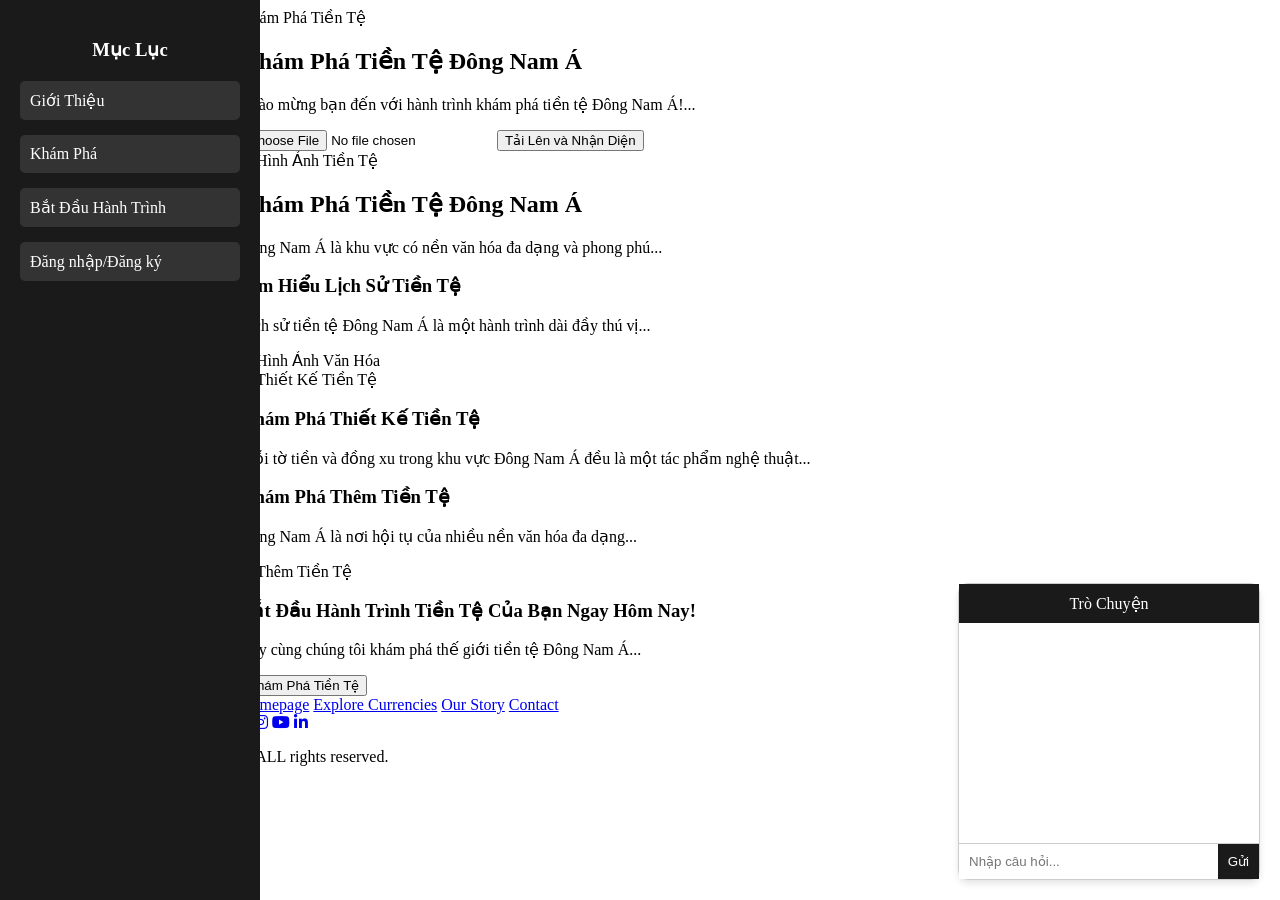
==== web/static/index.html @ 55f0cb72 "Add files via upload" ====
<!DOCTYPE html>
<html lang="vi">
<head>
    <meta charset="UTF-8">
    <meta name="viewport" content="width=device-width, initial-scale=1.0">
    <title>Khám Phá Tiền Tệ</title>
    <link rel="stylesheet" href="/static/styles.css">
    <link rel="stylesheet" href="https://cdnjs.cloudflare.com/ajax/libs/font-awesome/6.4.0/css/all.min.css">
</head>
<body>
    <!-- Sidebar - Mục Lục -->
    <nav class="sidebar">
        <h3>Mục Lục</h3>
        <ul>
            <li><a href="#hero">Giới Thiệu</a></li>
            <li><a href="#discover">Khám Phá</a></li>
            <li><a href="#cta">Bắt Đầu Hành Trình</a></li>
            <li><a href="#footer">Đăng nhập/Đăng ký</a></li>
        </ul>
    </nav>

    <!-- Header -->
    <header>
        <div class="logo">Khám Phá Tiền Tệ</div>
    </header>

    <!-- Hero Section -->
    <section id="hero" class="hero">
        <div class="hero-content">
            <h1>Khám Phá Tiền Tệ Đông Nam Á</h1>
            <div class="container">
                <div class="content">
                    <p>Chào mừng bạn đến với hành trình khám phá tiền tệ Đông Nam Á!... </p>
                    <div id="upload-container">
                        <input type="file" id="image-input" accept="image/*">
                        <button id="upload-button" onclick="uploadImage()">Tải Lên và Nhận Diện</button>
                    </div>
                    <div id="loading" style="display: none;">Đang xử lý...</div>
                    <div id="result-container" style="display: none;">
                        <img id="result-image" alt="Kết Quả Nhận Diện">
                        <p id="result-denomination"></p>
                        <p id="result-error"></p>
                    </div>
                </div>
                <div class="hero-image">
                    <img src="/static/image/hinhnen_1.png" alt="Hình Ảnh Tiền Tệ">
                </div>
            </div>
        </div>
    </section>

    <!-- Discover Section -->
    <section id="discover" class="discover">
        <div class="discover-header">
            <h2>Khám Phá Tiền Tệ Đông Nam Á</h2>
            <p>Đông Nam Á là khu vực có nền văn hóa đa dạng và phong phú...</p>
        </div>
        <div class="discover-grid">
            <div class="discover-item">
                <div class="discover-text">
                    <h3>Tìm Hiểu Lịch Sử Tiền Tệ</h3>
                    <p>Lịch sử tiền tệ Đông Nam Á là một hành trình dài đầy thú vị...</p>
                </div>
                <img src="/static/image/hinhnen_2.png" alt="Hình Ảnh Văn Hóa">
            </div>
            <div class="discover-item">
                <img src="/static/image/hinhnen_3.png" alt="Thiết Kế Tiền Tệ">
                <div class="discover-text">
                    <h3>Khám Phá Thiết Kế Tiền Tệ</h3>
                    <p>Mỗi tờ tiền và đồng xu trong khu vực Đông Nam Á đều là một tác phẩm nghệ thuật...</p>
                </div>
            </div>
            <div class="discover-item">
                <div class="discover-text">
                    <h3>Khám Phá Thêm Tiền Tệ</h3>
                    <p>Đông Nam Á là nơi hội tụ của nhiều nền văn hóa đa dạng...</p>
                </div>
                <img src="/static/image/hinhnen_4.png" alt="Thêm Tiền Tệ">
            </div>
        </div>
    </section>

    <!-- Call to Action -->
    <section id="cta" class="cta">
        <h3>Bắt Đầu Hành Trình Tiền Tệ Của Bạn Ngay Hôm Nay!</h3>
        <p>Hãy cùng chúng tôi khám phá thế giới tiền tệ Đông Nam Á...</p>
        <button onclick="document.getElementById('image-input').click()">Khám Phá Tiền Tệ</button>
    </section>

    <!-- Footer -->
    <footer id="footer">
        <div class="footer-nav">
            <a href="#">Homepage</a>
            <a href="#">Explore Currencies</a>
            <a href="#">Our Story</a>
            <a href="#">Contact</a>
        </div>
        <div class="footer-social">
            <a href="#"><i class="fab fa-facebook-f"></i></a>
            <a href="#"><i class="fab fa-instagram"></i></a>
            <a href="#"><i class="fab fa-youtube"></i></a>
            <a href="#"><i class="fab fa-linkedin-in"></i></a>
        </div>
        <p>© ALL rights reserved.</p>
    </footer>

    <!-- Chatbox -->
    <div id="chat-container">
        <div id="chat-header" onclick="toggleChatbox()">Trò Chuyện</div>
        <div id="chat-messages"></div>
        <div id="chat-input-container">
            <input type="text" id="chat-input" placeholder="Nhập câu hỏi...">
            <button id="chat-send" onclick="sendMessage()">Gửi</button>
        </div>
    </div>

    <script src="/static/scripts.js"></script>

    <style>
        /* Sidebar */
        .sidebar {
            position: fixed;
            left: 0;
            top: 0;
            width: 220px;
            height: 100%;
            background: #1a1a1a;
            padding: 20px;
            color: white;
        }
        .sidebar h3 {
            text-align: center;
            margin-bottom: 20px;
        }
        .sidebar ul {
            list-style: none;
            padding: 0;
        }
        .sidebar ul li {
            margin: 15px 0;
        }
        .sidebar ul li a {
            color: white;
            text-decoration: none;
            display: block;
            padding: 10px;
            background: #333;
            border-radius: 5px;
        }
        .sidebar ul li a:hover {
            background: #555;
        }

        /* Để lùi phần nội dung lại tránh bị sidebar che */
        body {
            margin-left: 240px;
        }

        /* Chatbox */
        #chat-container {
            position: fixed;
            bottom: 20px;
            right: 20px;
            width: 300px;
            background: white;
            border: 1px solid #ccc;
            border-radius: 10px;
            box-shadow: 0px 4px 6px rgba(0, 0, 0, 0.1);
        }
        #chat-header {
            background: #1a1a1a;
            color: white;
            padding: 10px;
            text-align: center;
            cursor: pointer;
        }
        #chat-messages {
            height: 200px;
            overflow-y: auto;
            padding: 10px;
        }
        #chat-input-container {
            display: flex;
            border-top: 1px solid #ccc;
        }
        #chat-input {
            flex: 1;
            padding: 10px;
            border: none;
        }
        #chat-send {
            background: #1a1a1a;
            color: white;
            border: none;
            padding: 10px;
            cursor: pointer;
        }
        #chat-send:hover {
            background: #333;
        }
    </style>
</body>
</html>
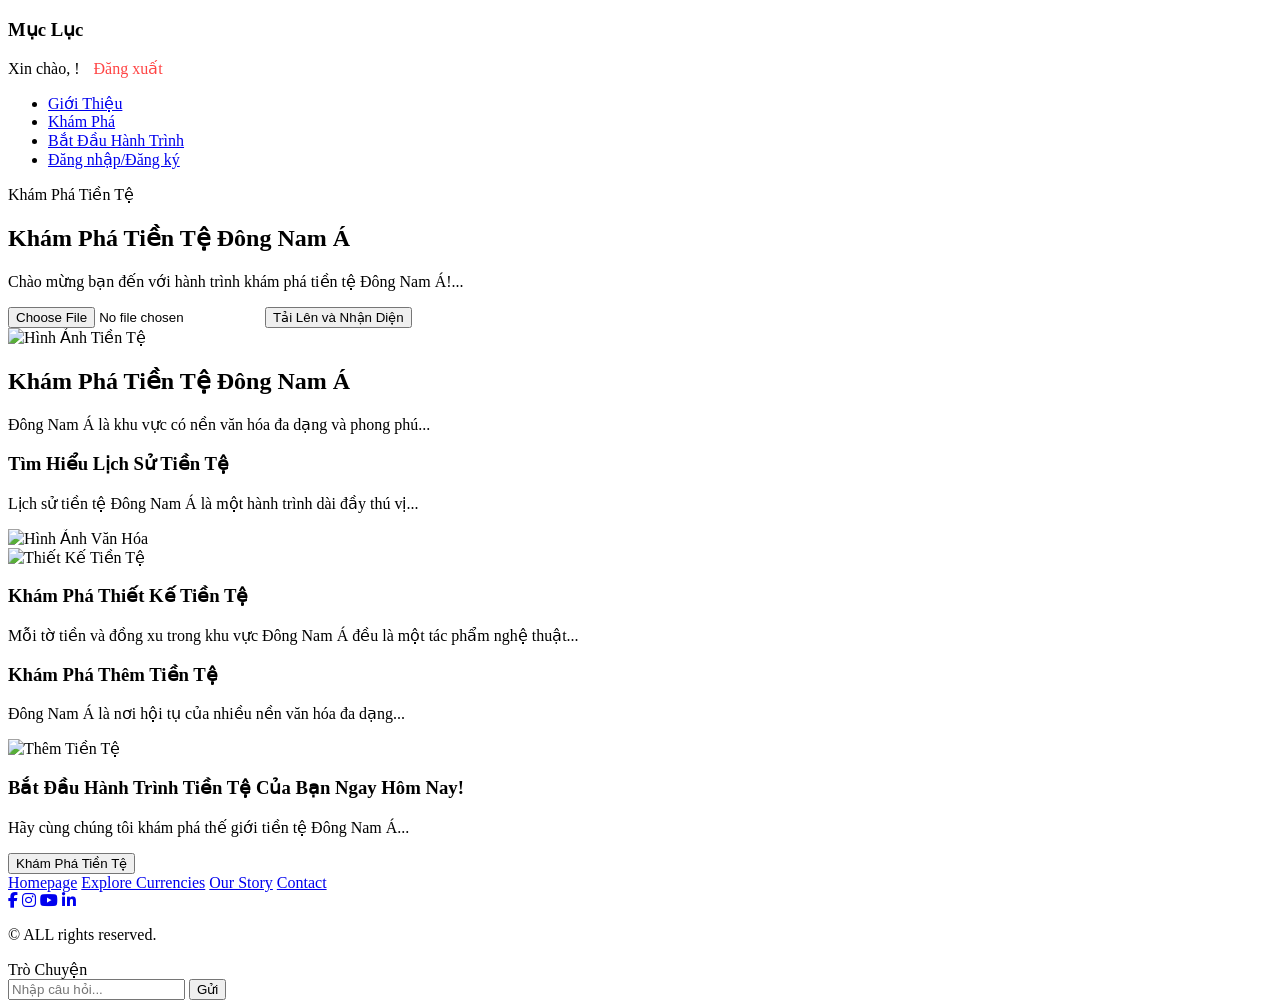
==== commit 772c14c4: "Add files via upload" ====
--- a/web/static/index.html
+++ b/web/static/index.html
@@ -8,23 +8,25 @@
     <link rel="stylesheet" href="https://cdnjs.cloudflare.com/ajax/libs/font-awesome/6.4.0/css/all.min.css">
 </head>
 <body>
-    <!-- Sidebar - Mục Lục -->
     <nav class="sidebar">
         <h3>Mục Lục</h3>
-        <ul>
+        <div id="user-info">
+            Xin chào, <span id="user-name"></span>!
+            <a href="#" id="logout" style="color: #ff4444; text-decoration: none; margin-left: 10px;">Đăng xuất</a>
+        </div>
+        <ul id="menu-list">
             <li><a href="#hero">Giới Thiệu</a></li>
             <li><a href="#discover">Khám Phá</a></li>
             <li><a href="#cta">Bắt Đầu Hành Trình</a></li>
-            <li><a href="#footer">Đăng nhập/Đăng ký</a></li>
+            <li id="login-link"><a href="/static/login.html">Đăng nhập/Đăng ký</a></li>
         </ul>
     </nav>
 
-    <!-- Header -->
+    <!-- Phần còn lại giữ nguyên -->
     <header>
         <div class="logo">Khám Phá Tiền Tệ</div>
     </header>
 
-    <!-- Hero Section -->
     <section id="hero" class="hero">
         <div class="hero-content">
             <h1>Khám Phá Tiền Tệ Đông Nam Á</h1>
@@ -49,7 +51,6 @@
         </div>
     </section>
 
-    <!-- Discover Section -->
     <section id="discover" class="discover">
         <div class="discover-header">
             <h2>Khám Phá Tiền Tệ Đông Nam Á</h2>
@@ -80,14 +81,12 @@
         </div>
     </section>
 
-    <!-- Call to Action -->
     <section id="cta" class="cta">
         <h3>Bắt Đầu Hành Trình Tiền Tệ Của Bạn Ngay Hôm Nay!</h3>
         <p>Hãy cùng chúng tôi khám phá thế giới tiền tệ Đông Nam Á...</p>
         <button onclick="document.getElementById('image-input').click()">Khám Phá Tiền Tệ</button>
     </section>
 
-    <!-- Footer -->
     <footer id="footer">
         <div class="footer-nav">
             <a href="#">Homepage</a>
@@ -104,8 +103,7 @@
         <p>© ALL rights reserved.</p>
     </footer>
 
-    <!-- Chatbox -->
-    <div id="chat-container">
+    <div id="chat-container" class="collapsed">
         <div id="chat-header" onclick="toggleChatbox()">Trò Chuyện</div>
         <div id="chat-messages"></div>
         <div id="chat-input-container">
@@ -115,89 +113,5 @@
     </div>
 
     <script src="/static/scripts.js"></script>
-
-    <style>
-        /* Sidebar */
-        .sidebar {
-            position: fixed;
-            left: 0;
-            top: 0;
-            width: 220px;
-            height: 100%;
-            background: #1a1a1a;
-            padding: 20px;
-            color: white;
-        }
-        .sidebar h3 {
-            text-align: center;
-            margin-bottom: 20px;
-        }
-        .sidebar ul {
-            list-style: none;
-            padding: 0;
-        }
-        .sidebar ul li {
-            margin: 15px 0;
-        }
-        .sidebar ul li a {
-            color: white;
-            text-decoration: none;
-            display: block;
-            padding: 10px;
-            background: #333;
-            border-radius: 5px;
-        }
-        .sidebar ul li a:hover {
-            background: #555;
-        }
-
-        /* Để lùi phần nội dung lại tránh bị sidebar che */
-        body {
-            margin-left: 240px;
-        }
-
-        /* Chatbox */
-        #chat-container {
-            position: fixed;
-            bottom: 20px;
-            right: 20px;
-            width: 300px;
-            background: white;
-            border: 1px solid #ccc;
-            border-radius: 10px;
-            box-shadow: 0px 4px 6px rgba(0, 0, 0, 0.1);
-        }
-        #chat-header {
-            background: #1a1a1a;
-            color: white;
-            padding: 10px;
-            text-align: center;
-            cursor: pointer;
-        }
-        #chat-messages {
-            height: 200px;
-            overflow-y: auto;
-            padding: 10px;
-        }
-        #chat-input-container {
-            display: flex;
-            border-top: 1px solid #ccc;
-        }
-        #chat-input {
-            flex: 1;
-            padding: 10px;
-            border: none;
-        }
-        #chat-send {
-            background: #1a1a1a;
-            color: white;
-            border: none;
-            padding: 10px;
-            cursor: pointer;
-        }
-        #chat-send:hover {
-            background: #333;
-        }
-    </style>
 </body>
-</html>
+</html>
